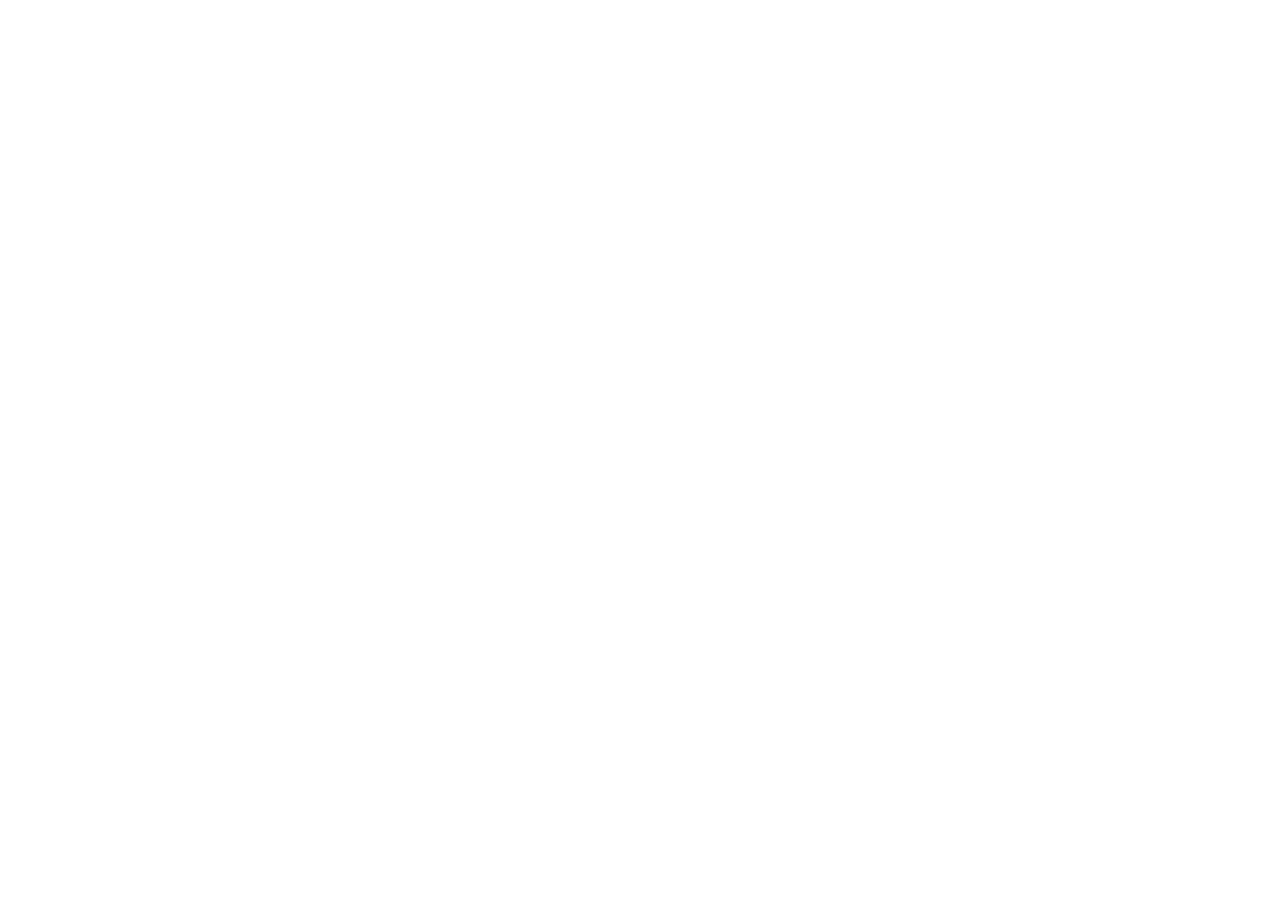
==== index.html @ cb671a8e "Beautification done" ====
<!DOCTYPE HTML>

<html lang="en" ng-app="githubApp">
	<head>
		<meta charset="utf-8">
		<title>AngularJS</title>
		
		<!-- stylesheets down here -->
		<link rel="stylesheet" href="https://maxcdn.bootstrapcdn.com/bootstrap/3.3.7/css/bootstrap.min.css" integrity="sha384-BVYiiSIFeK1dGmJRAkycuHAHRg32OmUcww7on3RYdg4Va+PmSTsz/K68vbdEjh4u" crossorigin="anonymous">
		<link rel="stylesheet" href="css/style.css">
		
		<!-- Javascripts down here -->
		<script src="https://ajax.googleapis.com/ajax/libs/jquery/1.12.4/jquery.min.js"></script>
		<script src="https://ajax.googleapis.com/ajax/libs/angularjs/1.6.0-rc.2/angular.min.js"></script>
		<script src="https://ajax.googleapis.com/ajax/libs/angularjs/1.4.8/angular-route.js"></script>
		<script src="https://maxcdn.bootstrapcdn.com/bootstrap/3.3.7/js/bootstrap.min.js" integrity="sha384-Tc5IQib027qvyjSMfHjOMaLkfuWVxZxUPnCJA7l2mCWNIpG9mGCD8wGNIcPD7Txa" crossorigin="anonymous"></script>
		<script src="scripts/app.js"></script>
		<script src="scripts/mainCtrl.js"></script>
		<script src="scripts/userCtrl.js"></script>
		<script src="scripts/repositoryCtrl.js"></script>
	</head>
	<body>
		<div class="container">
			<div ng-view></div>
		</div>
	</body>
</html>
---- css/style.css ----
@import url('https://fonts.googleapis.com/css?family=Roboto:300');

*{
	font-family: Roboto;
}

#searchDiv {
	margin-top: 20%;
	margin-bottom: 30%;
	
}
#searchText {
	text-align: center;
}
#searchText:focus {
	border-color: black;
}

#avatar_image{
	box-shadow: 1px 1px 30px rgba(0,0,0,0.1);
}
td {
	padding: 10px;
}
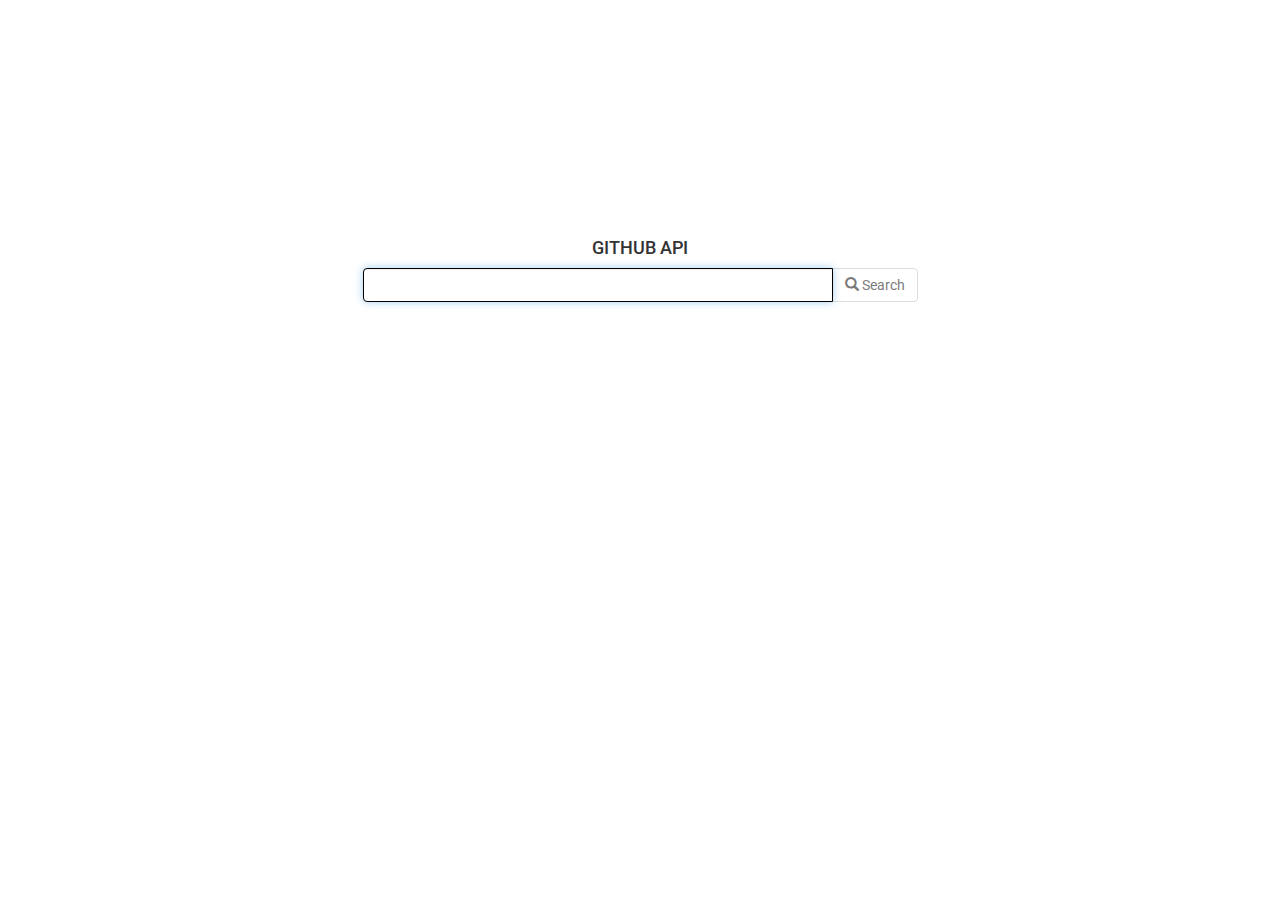
==== commit 4724e909: "Added Vendors" ====
--- a/index.html
+++ b/index.html
@@ -6,14 +6,14 @@
 		<title>AngularJS</title>
 		
 		<!-- stylesheets down here -->
-		<link rel="stylesheet" href="https://maxcdn.bootstrapcdn.com/bootstrap/3.3.7/css/bootstrap.min.css" integrity="sha384-BVYiiSIFeK1dGmJRAkycuHAHRg32OmUcww7on3RYdg4Va+PmSTsz/K68vbdEjh4u" crossorigin="anonymous">
+		<link rel="stylesheet" href="vendor/stylesheets/bootstrap.min.css">
 		<link rel="stylesheet" href="css/style.css">
 		
 		<!-- Javascripts down here -->
-		<script src="https://ajax.googleapis.com/ajax/libs/jquery/1.12.4/jquery.min.js"></script>
-		<script src="https://ajax.googleapis.com/ajax/libs/angularjs/1.6.0-rc.2/angular.min.js"></script>
-		<script src="https://ajax.googleapis.com/ajax/libs/angularjs/1.4.8/angular-route.js"></script>
-		<script src="https://maxcdn.bootstrapcdn.com/bootstrap/3.3.7/js/bootstrap.min.js" integrity="sha384-Tc5IQib027qvyjSMfHjOMaLkfuWVxZxUPnCJA7l2mCWNIpG9mGCD8wGNIcPD7Txa" crossorigin="anonymous"></script>
+		<script src="vendor/scripts/jquery.min.js"></script>
+		<script src="vendor/scripts/angular.min.js"></script>
+		<script src="vendor/scripts/angular-route.js"></script>
+		<script src="vendor/scripts/bootstrap.min.js"></script>
 		<script src="scripts/app.js"></script>
 		<script src="scripts/mainCtrl.js"></script>
 		<script src="scripts/userCtrl.js"></script>
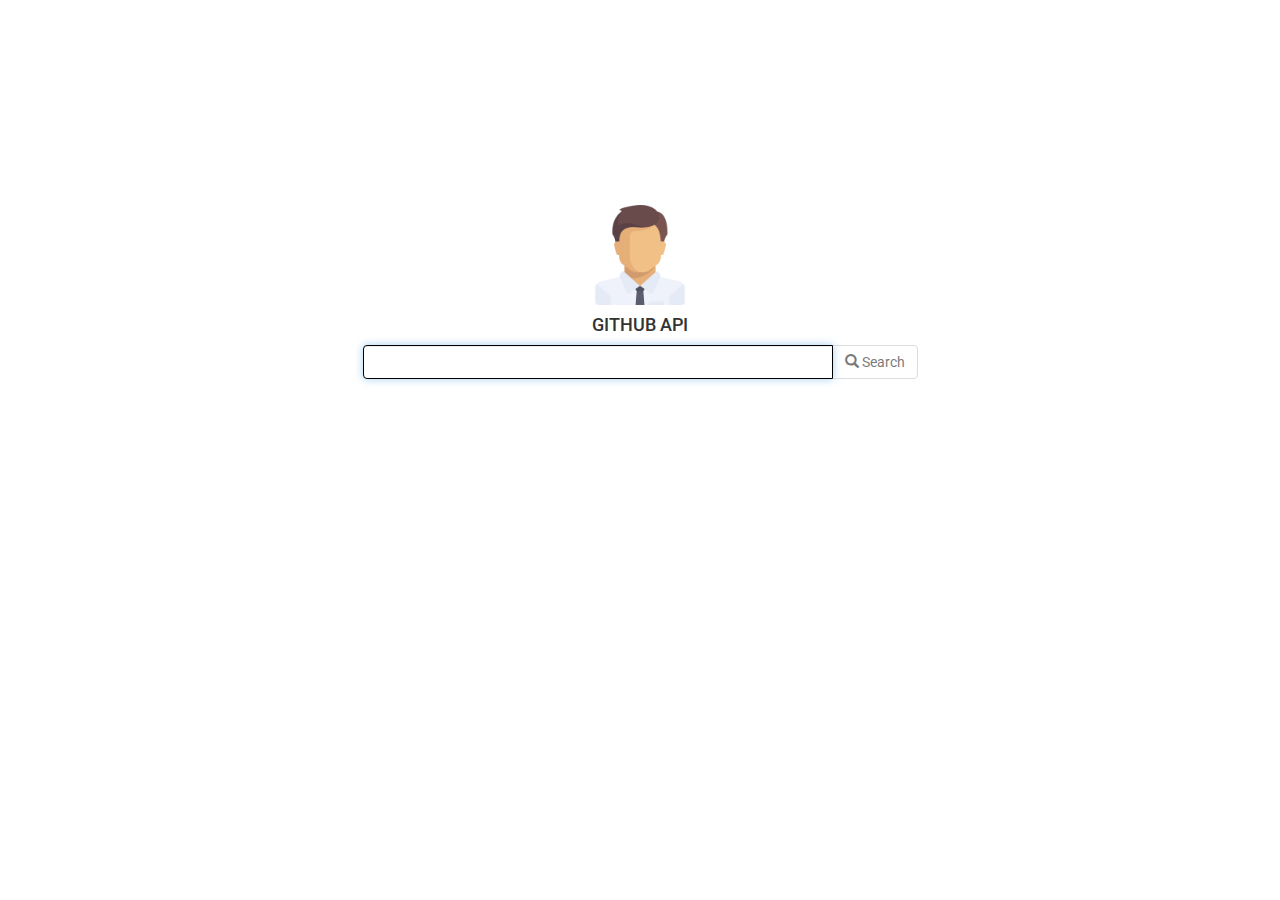
==== commit f76c25cb: "added styles and icons" ====
--- a/index.html
+++ b/index.html
@@ -3,7 +3,8 @@
 <html lang="en" ng-app="githubApp">
 	<head>
 		<meta charset="utf-8">
-		<title>AngularJS</title>
+		<title>Github API Fetch</title>
+		<link href="/images/titleIcon.png" rel=icon>
 		
 		<!-- stylesheets down here -->
 		<link rel="stylesheet" href="vendor/stylesheets/bootstrap.min.css">
--- a/css/style.css
+++ b/css/style.css
@@ -5,7 +5,7 @@
 }
 
 #searchDiv {
-	margin-top: 20%;
+	margin-top: 18%;
 	margin-bottom: 30%;
 	
 }
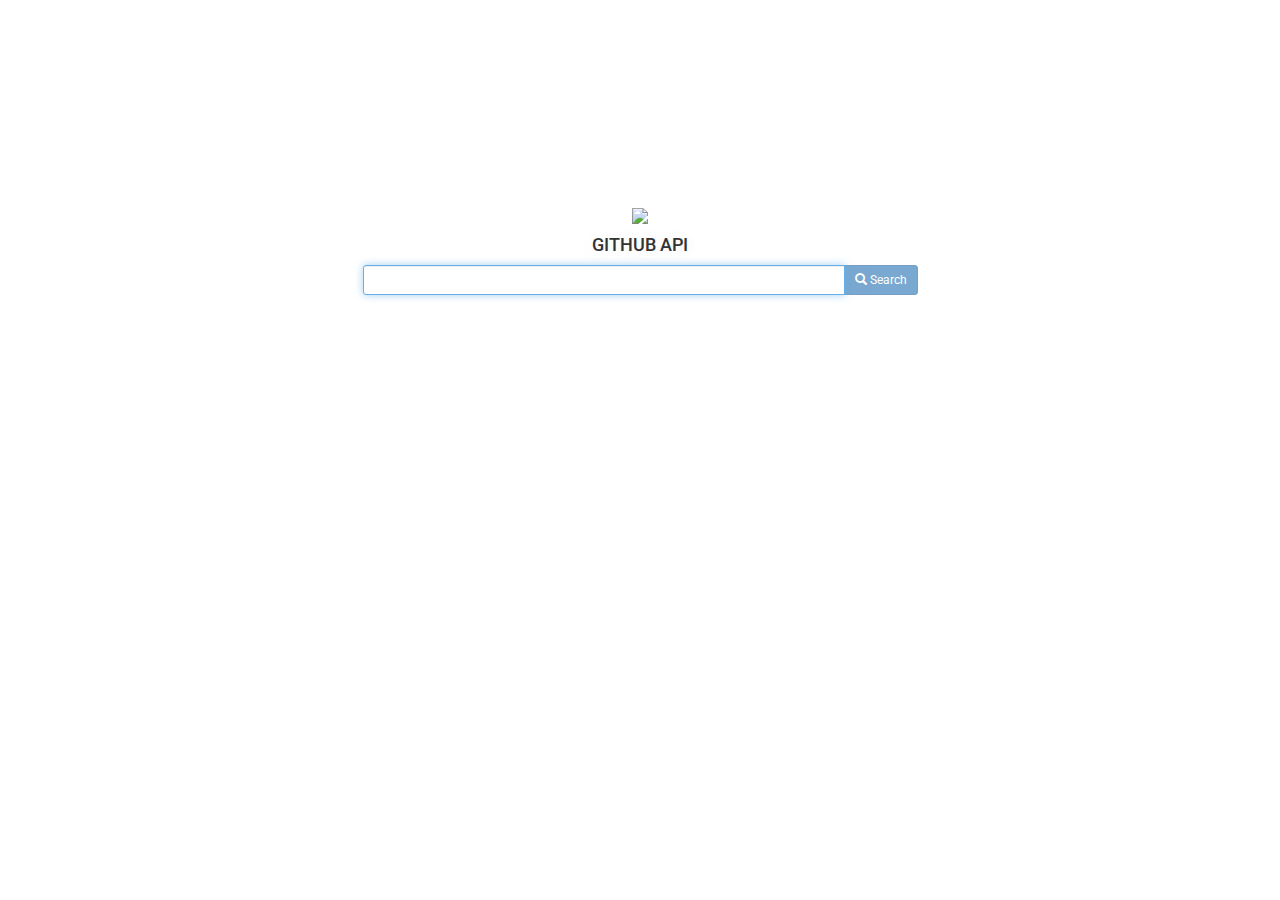
==== commit b8331f62: "Optimized loading time" ====
--- a/index.html
+++ b/index.html
@@ -4,7 +4,7 @@
 	<head>
 		<meta charset="utf-8">
 		<title>Github API Fetch</title>
-		<link href="/images/titleIcon.png" rel=icon>
+		<link href="images/titleIcon.png" rel=icon>
 		
 		<!-- stylesheets down here -->
 		<link rel="stylesheet" href="vendor/stylesheets/bootstrap.min.css">
@@ -12,6 +12,7 @@
 		
 		<!-- Javascripts down here -->
 		<script src="vendor/scripts/jquery.min.js"></script>
+		<script src="https://cdnjs.cloudflare.com/ajax/libs/modernizr/2.8.2/modernizr.js"></script>
 		<script src="vendor/scripts/angular.min.js"></script>
 		<script src="vendor/scripts/angular-route.js"></script>
 		<script src="vendor/scripts/bootstrap.min.js"></script>
@@ -19,10 +20,17 @@
 		<script src="scripts/mainCtrl.js"></script>
 		<script src="scripts/userCtrl.js"></script>
 		<script src="scripts/repositoryCtrl.js"></script>
+		<script>
+				$(window).load(function() {
+					$(".se-pre-con").fadeOut("slow");
+					$(".bodytag").fadeIn("slow");
+				});
+		</script>
 	</head>
-	<body>
+	<body class="bodytag">
+		<div class="se-pre-con"></div>
 		<div class="container">
 			<div ng-view></div>
 		</div>
 	</body>
-</html>+</html>
--- a/css/style.css
+++ b/css/style.css
@@ -2,18 +2,21 @@
 
 *{
 	font-family: Roboto;
+	text-shadow: 1px 1px 20px rgba(0,0,0,0.1);
+}
+input:focus,
+select:focus,
+textarea:focus,
+button:focus {
+    outline: none;
 }
 
 #searchDiv {
 	margin-top: 18%;
-	margin-bottom: 30%;
 	
 }
 #searchText {
 	text-align: center;
-}
-#searchText:focus {
-	border-color: black;
 }
 
 #avatar_image{
@@ -21,4 +24,16 @@
 }
 td {
 	padding: 10px;
-}+}
+
+.no-js #loader { display: none;  }
+.js #loader { display: block; position: absolute; left: 100px; top: 0; }
+.se-pre-con {
+	position: fixed;
+	left: 0px;
+	top: 0px;
+	width: 100%;
+	height: 100%;
+	z-index: 9999;
+	background: url(../images/loading.gif) center no-repeat #fff;
+}
